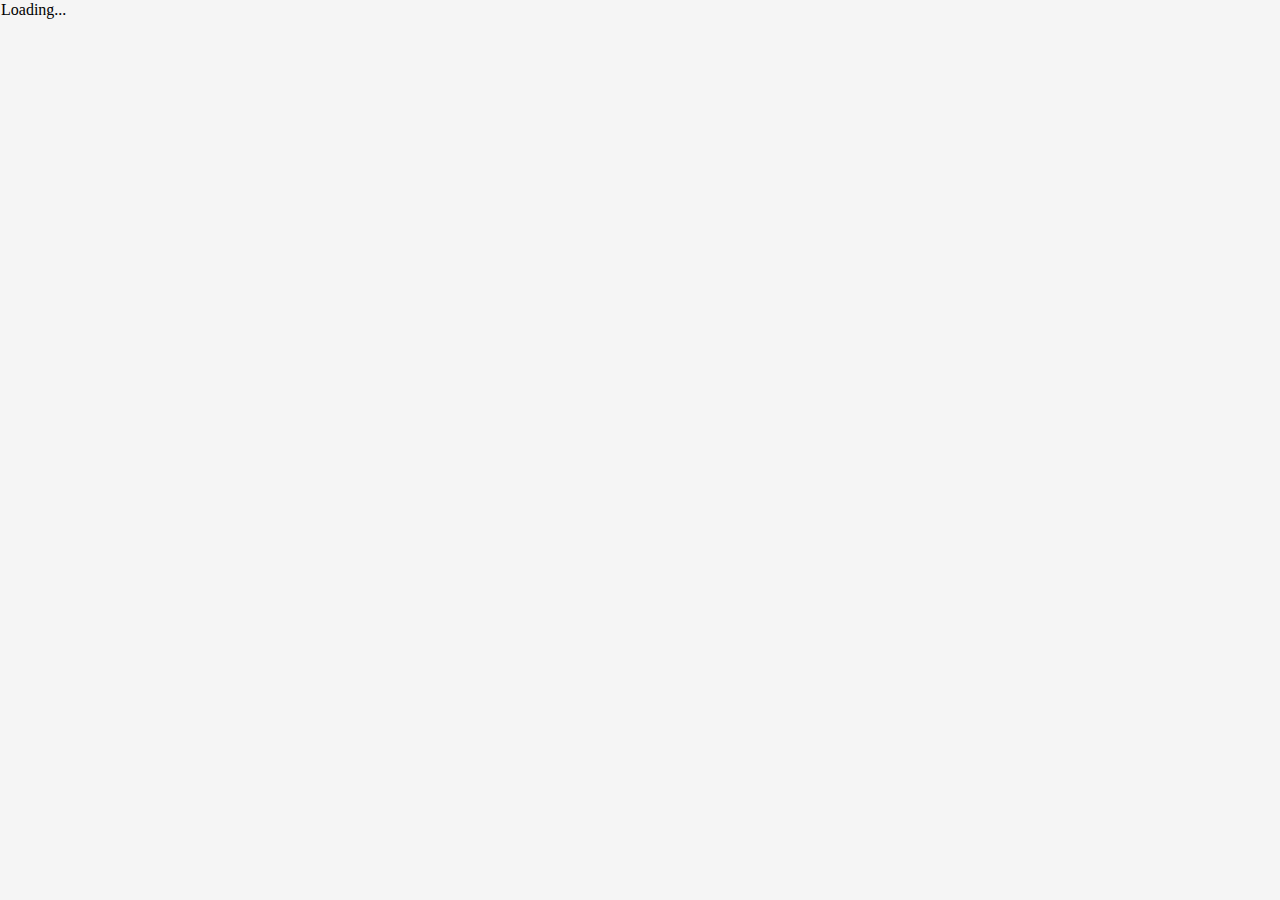
==== index.html @ 1c28d092 "Initial Commit" ====
<html>
  <head>
      <base href="/">
    <title>Angular QuickStart</title>
    <meta charset="UTF-8">
    <meta name="viewport" content="width=device-width, initial-scale=1">
    <link rel="stylesheet" href="styles.css">
    <!-- 1. Load libraries -->
     <!-- Polyfill(s) for older browsers -->
    <script src="node_modules/core-js/client/shim.min.js"></script>
    <script src="node_modules/zone.js/dist/zone.js"></script>
    <script src="node_modules/reflect-metadata/Reflect.js"></script>
    <script src="node_modules/systemjs/dist/system.src.js"></script>
    <!-- 2. Configure SystemJS -->
    <script src="systemjs.config.js"></script>
    <script>
      System.import('app').catch(function(err){ console.error(err); });
    </script>
  </head>
  <!-- 3. Display the application -->
  <body>
    <root-component>Loading...</root-component>
  </body>
</html>
---- styles.css ----
.ruleComponent{
      display: flex;
        justify-content: space-around;
    margin:5px;
}
.ruleComponent > span{
    margin-right: 5px;
    padding:2px;
}
.rulesContainer{
      
    /*position: relative;
    left: 5%;*/
    background-color: lightseagreen;
    width: 98%;
    border: 3px solid gray;
    
}
.rulesContainer > .taller{
    line-height: 30px;
   
}
.rulesContainer > .tableItem:nth-child(odd){
    background-color:#B3E5FC;
}
.rulesContainer > .tableItem:nth-child(even){
    background-color:#EEEEEE;
}
.ddl{
    width: 180px;
}
.chkDisplay{
        font-size: 11px;
    font-style: italic;
}
.deleteRule{
       background-color: darkred;
    color: white;
    border-radius: 0px;
    border: none;
    width: 50px;
     margin-top: 2px;
    
}
.deleteRuleCenter{
    margin-top: 20px;
    margin-right: 10px;
}
.deletingRule{
    background-color: #E57373
}
.deleteRuleWarning{
        font-size: 12px;
    color:black;
    font-weight: bold;
}
.btn{
    border: 2px outset #03A9F4;
    background: linear-gradient(#03A9F4,#B3E5FC);
     border-radius: 4px;
    font-size: 14px;
}
.btn:hover{
    background: linear-gradient(0deg, #03A9F4,#B3E5FC);
}
.btnSubmit {
  border: 2px outset #2E7D32;
    border-radius: 4px;
    background: linear-gradient(#A5D6A7,#81C784);
    font-size: 14px;
}

.btnSubmit:hover {
        background: linear-gradient(0deg, #A5D6A7,#81C784);

}
.btnContainer{
   text-align: center;
   margin-top:5px;
}
body{
    background-color: #F5F5F5;
    margin:1px;
}
h2{
          text-align: center;
    color: white;
    background: linear-gradient(#0D47A1,#1976D2);
    line-height: 29px;
    margin: 0px;
    font-size: 18px;
    font-weight: normal;
}
nav{
            line-height: 30px;
    border: 2px solid #0D47A1;
    border-left: 0px;
    border-right: 0px;
    background: linear-gradient(90deg, #009688,#4DB6AC);
    margin-bottom:1px;
}
nav > a {
        padding: 3px 10px;
    color: white;
    text-decoration: none;
        background-color: #0D47A1;
        cursor: pointer;
        transition:all 1s;
}
nav > a:hover{
        background-color: #BBDEFB;
    color: black;
}
.banner{
    text-align: center;
    line-height: 40px;
    background-color: #E3F2FD;
    font-size: 25px;
    text-shadow: 1px 1px 1px gray;
}
pre{
    font-size: 18px;
    font-family: verdana;
}
  .table {
            display: table;
            width: 98%;
            margin:5px;
        }
        .tableHeader{
                line-height: 25px;
       background: linear-gradient(0deg, #009688, #B2DFDB);
        }
        .tableHeader, .tableBody {
            display:table-row;
        }
        .tableHeader > div, .tableBody > div, field-detail > div{
            display:table-cell;
                padding-left: 5px;
        }
        
        .table > .tableBody:nth-child(odd){
           background-color:#B3E5FC;
        }
        .table > .tableBody:nth-child(even){
            background-color:#EEEEEE;
        }
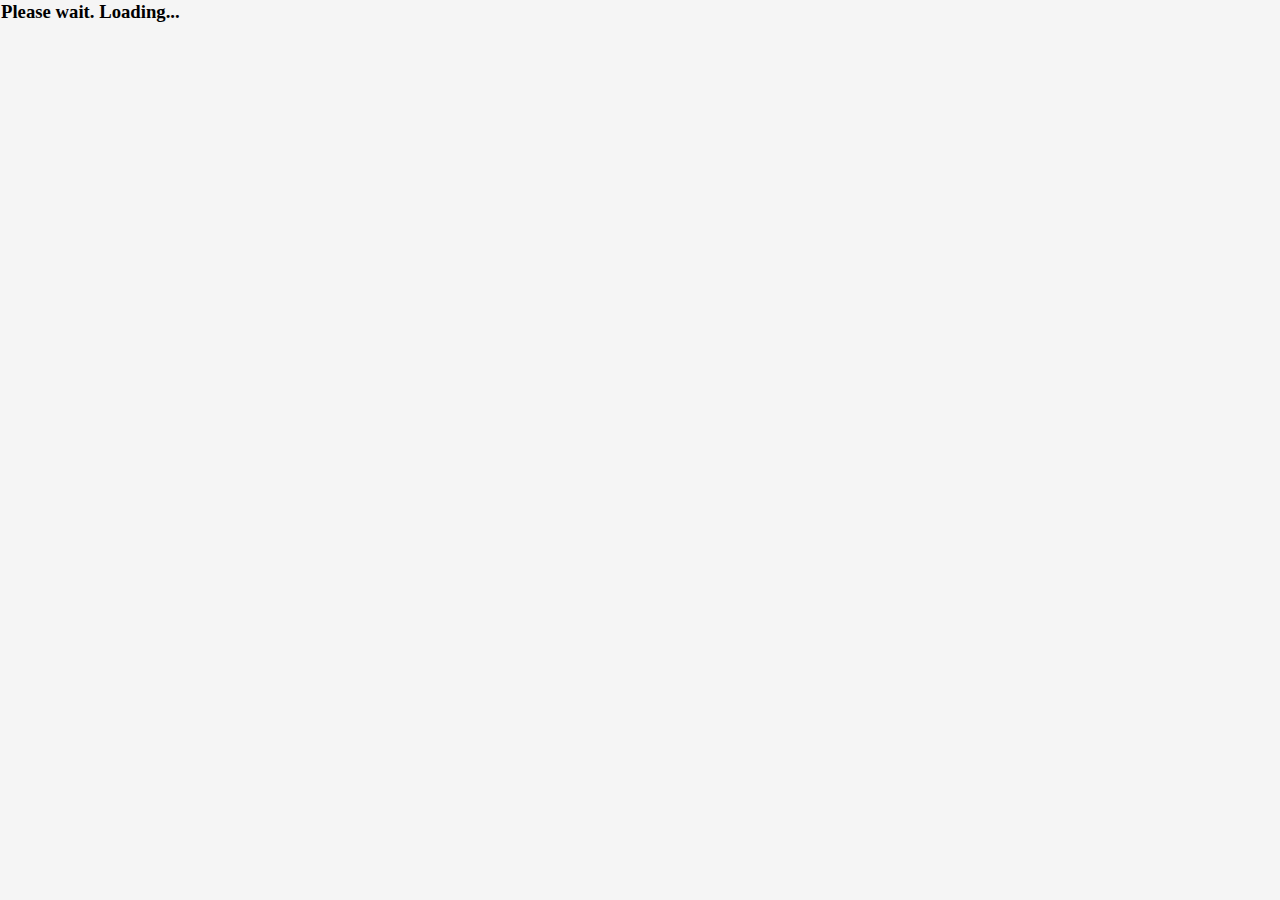
==== commit 747656c5: "misc changes" ====
--- a/index.html
+++ b/index.html
@@ -19,6 +19,8 @@
   </head>
   <!-- 3. Display the application -->
   <body>
-    <root-component>Loading...</root-component>
+    <root-component>
+      <h3>Please wait. Loading...</h3>
+    </root-component>
   </body>
 </html>
--- a/styles.css
+++ b/styles.css
@@ -1,147 +1,155 @@
-.ruleComponent{
-      display: flex;
-        justify-content: space-around;
-    margin:5px;
+.ruleComponent {
+    display: flex;
+    justify-content: space-around;
+    margin: 5px;
 }
-.ruleComponent > span{
+.ruleComponent > span {
     margin-right: 5px;
-    padding:2px;
+    padding: 2px;
 }
-.rulesContainer{
-      
-    /*position: relative;
-    left: 5%;*/
+.rulesContainer {
     background-color: lightseagreen;
     width: 98%;
     border: 3px solid gray;
-    
 }
-.rulesContainer > .taller{
+.rulesContainer > .taller {
     line-height: 30px;
-   
 }
-.rulesContainer > .tableItem:nth-child(odd){
-    background-color:#B3E5FC;
+.rulesContainer > .tableItem:nth-child(odd) {
+    background-color: #B3E5FC;
 }
-.rulesContainer > .tableItem:nth-child(even){
-    background-color:#EEEEEE;
+.rulesContainer > .tableItem:nth-child(even) {
+    background-color: #EEEEEE;
 }
-.ddl{
+.ddl {
     width: 180px;
 }
-.chkDisplay{
-        font-size: 11px;
+.chkDisplay {
+    font-size: 11px;
     font-style: italic;
 }
-.deleteRule{
-       background-color: darkred;
+.deleteRule {
+    background-color: darkred;
     color: white;
     border-radius: 0px;
     border: none;
     width: 50px;
-     margin-top: 2px;
-    
+    margin-top: 2px;
 }
-.deleteRuleCenter{
+.deleteRuleCenter {
     margin-top: 20px;
     margin-right: 10px;
 }
-.deletingRule{
+.deletingRule {
     background-color: #E57373
 }
-.deleteRuleWarning{
-        font-size: 12px;
-    color:black;
+.deleteRuleWarning {
+    font-size: 12px;
+    color: black;
     font-weight: bold;
 }
-.btn{
+.btn {
     border: 2px outset #03A9F4;
-    background: linear-gradient(#03A9F4,#B3E5FC);
-     border-radius: 4px;
+    background: linear-gradient(#03A9F4, #B3E5FC);
+    border-radius: 4px;
     font-size: 14px;
 }
-.btn:hover{
-    background: linear-gradient(0deg, #03A9F4,#B3E5FC);
+.btn:hover {
+    background: linear-gradient(0deg, #03A9F4, #B3E5FC);
 }
 .btnSubmit {
-  border: 2px outset #2E7D32;
+    border: 2px outset #2E7D32;
     border-radius: 4px;
-    background: linear-gradient(#A5D6A7,#81C784);
+    background: linear-gradient(#A5D6A7, #81C784);
     font-size: 14px;
 }
-
 .btnSubmit:hover {
-        background: linear-gradient(0deg, #A5D6A7,#81C784);
-
+    background: linear-gradient(0deg, #A5D6A7, #81C784);
 }
-.btnContainer{
-   text-align: center;
-   margin-top:5px;
+.btnContainer {
+    text-align: center;
+    margin-top: 5px;
 }
-body{
+body {
     background-color: #F5F5F5;
-    margin:1px;
+    margin: 1px;
 }
-h2{
-          text-align: center;
-    color: white;
-    background: linear-gradient(#0D47A1,#1976D2);
+h2 {
+    text-align: center;
+    color: black;
+    background: linear-gradient(#FB8C00, #E65100);
     line-height: 29px;
     margin: 0px;
     font-size: 18px;
     font-weight: normal;
+    opacity: 0.75;
 }
-nav{
-            line-height: 30px;
+nav {
+    line-height: 23px;
     border: 2px solid #0D47A1;
     border-left: 0px;
     border-right: 0px;
-    background: linear-gradient(90deg, #009688,#4DB6AC);
-    margin-bottom:1px;
+    background: linear-gradient(90deg, #0D47A1, #0D47A1, #03A9F4);
+    margin-bottom: 1px;
+    border-top-left-radius: 9px;
+    border-top-right-radius: 9px;
+    padding-left: 5px;
 }
 nav > a {
-        padding: 3px 10px;
+    padding: 3px 10px;
     color: white;
     text-decoration: none;
-        background-color: #0D47A1;
-        cursor: pointer;
-        transition:all 1s;
+    background-color: #0D47A1;
+    cursor: pointer;
+    border-top-left-radius: 9px;
+    border-top-right-radius: 9px;
+    margin: 0px 10px;
 }
-nav > a:hover{
-        background-color: #BBDEFB;
+nav > a:hover {
+    background-color: #BBDEFB;
     color: black;
 }
-.banner{
+.banner {
     text-align: center;
     line-height: 40px;
-    background-color: #E3F2FD;
+    background-color: white;
     font-size: 25px;
     text-shadow: 1px 1px 1px gray;
 }
-pre{
+pre {
     font-size: 18px;
     font-family: verdana;
 }
-  .table {
-            display: table;
-            width: 98%;
-            margin:5px;
-        }
-        .tableHeader{
-                line-height: 25px;
-       background: linear-gradient(0deg, #009688, #B2DFDB);
-        }
-        .tableHeader, .tableBody {
-            display:table-row;
-        }
-        .tableHeader > div, .tableBody > div, field-detail > div{
-            display:table-cell;
-                padding-left: 5px;
-        }
-        
-        .table > .tableBody:nth-child(odd){
-           background-color:#B3E5FC;
-        }
-        .table > .tableBody:nth-child(even){
-            background-color:#EEEEEE;
-        }+.table {
+    display: table;
+    width: 98%;
+    margin: 5px;
+}
+.tableHeader {
+    line-height: 25px;
+    background: linear-gradient(0deg, #009688, #B2DFDB);
+}
+.tableHeader,
+.tableBody {
+    display: table-row;
+}
+.tableHeader > div,
+.tableBody > div,
+field-detail > div {
+    display: table-cell;
+    padding-left: 5px;
+}
+.table > .tableBody:nth-child(odd) {
+    background-color: #B3E5FC;
+}
+.table > .tableBody:nth-child(even) {
+    background-color: #EEEEEE;
+}
+.btnTransparent {
+    border: none;
+    background-color: transparent;
+}
+.selectedMenu {
+    background: linear-gradient(#FF9800, #E65100);
+    box-shadow: -4px -4px 3px black;
+}